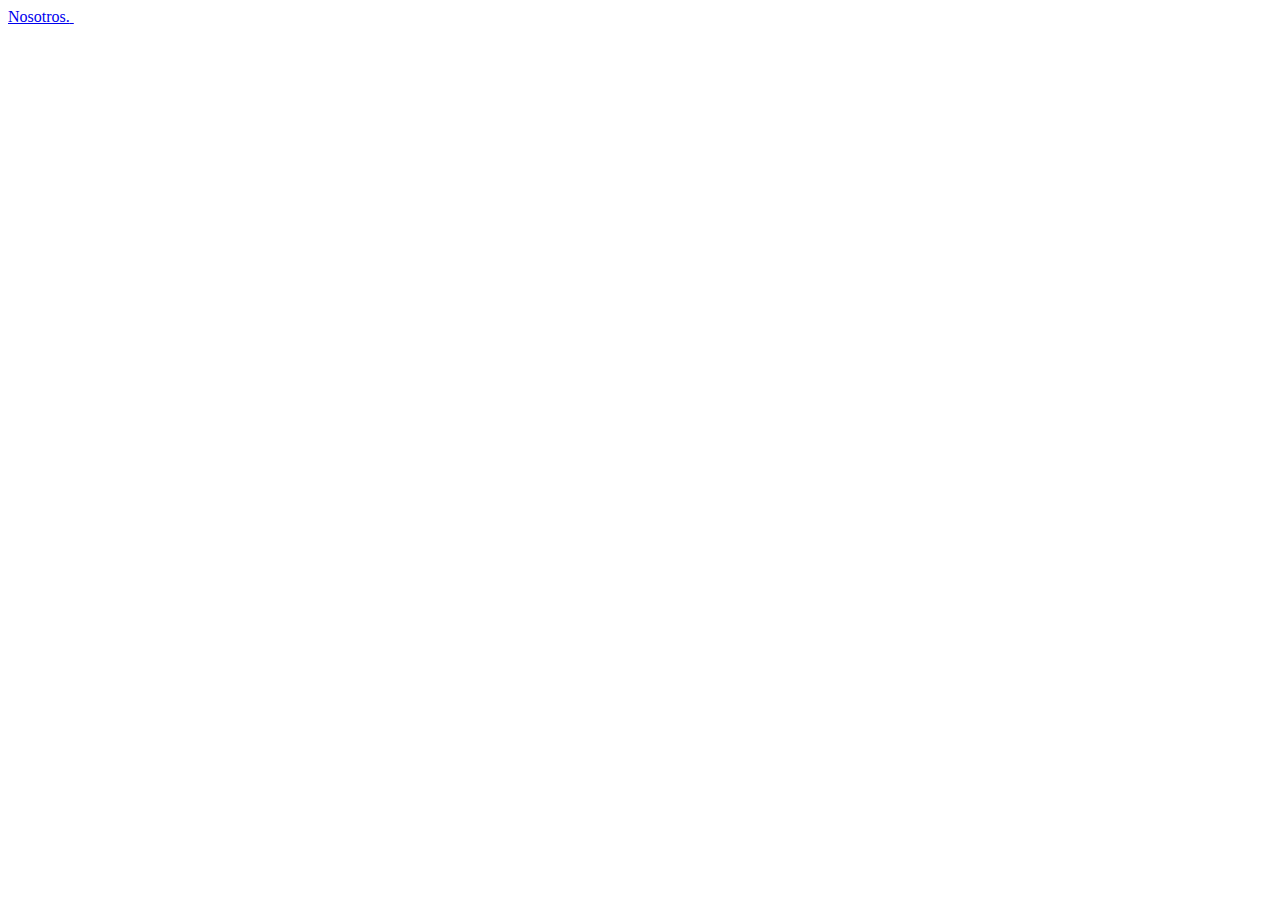
==== index.html @ fa43dd69 "Deploying to gh-pages from @ MauriMirandaRaldes/Nosotros@18756bde67241f757b749cedabb449abce768d0e 🚀" ====
<!DOCTYPE html>
<html lang="en">
<head>
    <meta charset="UTF-8">
    <meta http-equiv="X-UA-Compatible" content="IE=edge">
    <meta name="viewport" content="width=device-width, initial-scale=1.0">
    <link rel="stylesheet" href="../css/style.css">
    <title>Nosotros</title>
</head>
<body class="body">
    <a id="nosotros" class="nosotros" href="../html/page1.html">Nosotros.<span>&#160;</span></a>

    <script src="../javascript/script.js" ></script>
</body>
</html>
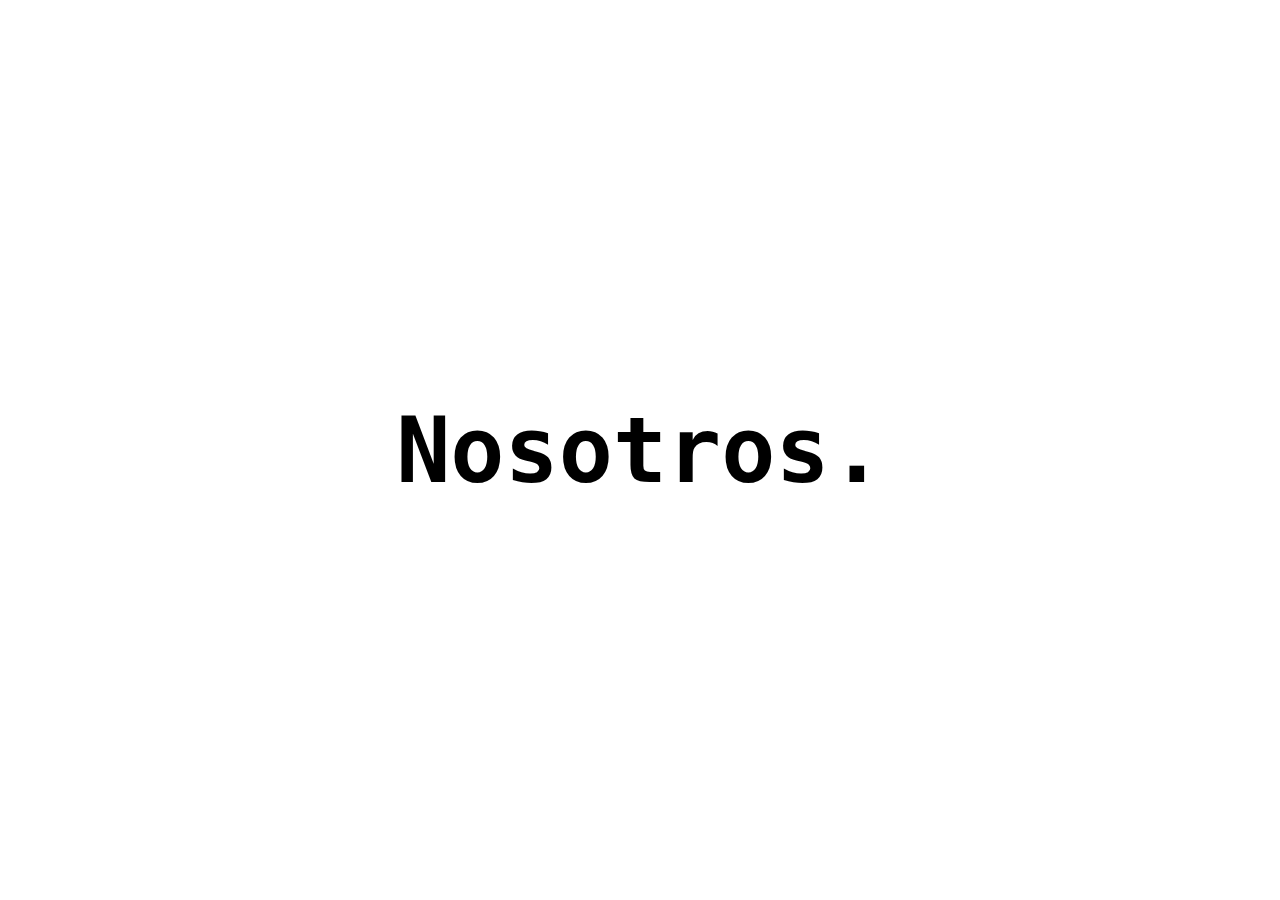
==== commit 961cc17f: "Deploying to gh-pages from @ MauriMirandaRaldes/Nosotros@b95a3e655b5d28f02c96d15cbb5c7c54eaea698e 🚀" ====
--- a/index.html
+++ b/index.html
@@ -4,7 +4,7 @@
     <meta charset="UTF-8">
     <meta http-equiv="X-UA-Compatible" content="IE=edge">
     <meta name="viewport" content="width=device-width, initial-scale=1.0">
-    <link rel="stylesheet" href="../css/style.css">
+    <link rel="stylesheet" href="./style.css">
     <title>Nosotros</title>
 </head>
 <body class="body">
--- a/style.css
+++ b/style.css
@@ -0,0 +1,59 @@
+* {
+    margin: 0;
+    padding: 0;
+    box-sizing: border-box;
+}
+
+.body {
+    display: flex;
+    justify-content: center;
+    align-items: center;
+    font-family: monospace;
+    height: 100vh;
+}
+.nosotros {
+    text-decoration: none;
+    position: relative;
+    float: left;
+    font-size: 10vh;
+    color: black;
+    font-weight: bold;
+}
+.nosotros span {
+    color: red;
+    position: absolute;
+    right: 0;
+    width: 0;
+    background:white;
+    animation: machine 4s steps(9);
+}
+@keyframes machine {
+  0% {
+    width: 100%;
+    border-left: 1px solid red;
+  }
+  100% {
+    width: 0%;
+    border-left: 1px solid red;
+  }
+}
+.newAnimation {
+    animation: changeColor 5s infinite;
+}
+@keyframes changeColor {
+    0% {
+        color: black;
+    }
+    25% {
+        color: orange;
+    }
+    50% {
+        color: orangered;
+    }
+    75% {
+        color: red;
+    }
+    100% {
+        color: black;
+    }
+}
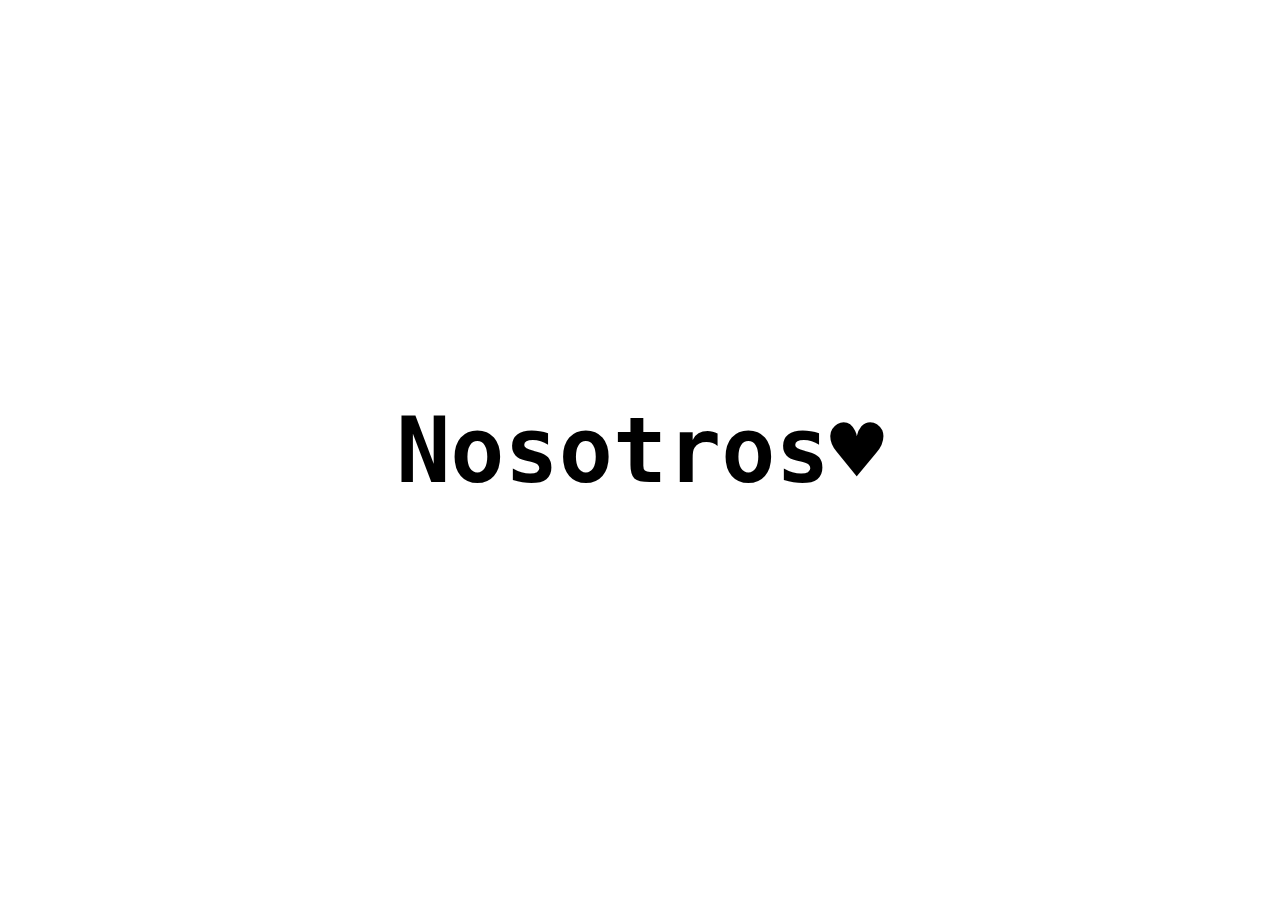
==== commit 2a30d423: "project complete" ====
--- a/index.html
+++ b/index.html
@@ -8,8 +8,8 @@
     <title>Nosotros</title>
 </head>
 <body class="body">
-    <a id="nosotros" class="nosotros" href="../html/page1.html">Nosotros.<span>&#160;</span></a>
+    <a id="nosotros" class="nosotros" href="page1.html">Nosotros♥<span>&#160;</span></a>
 
-    <script src="../javascript/script.js" ></script>
+    <script src="script.js" ></script>
 </body>
 </html>